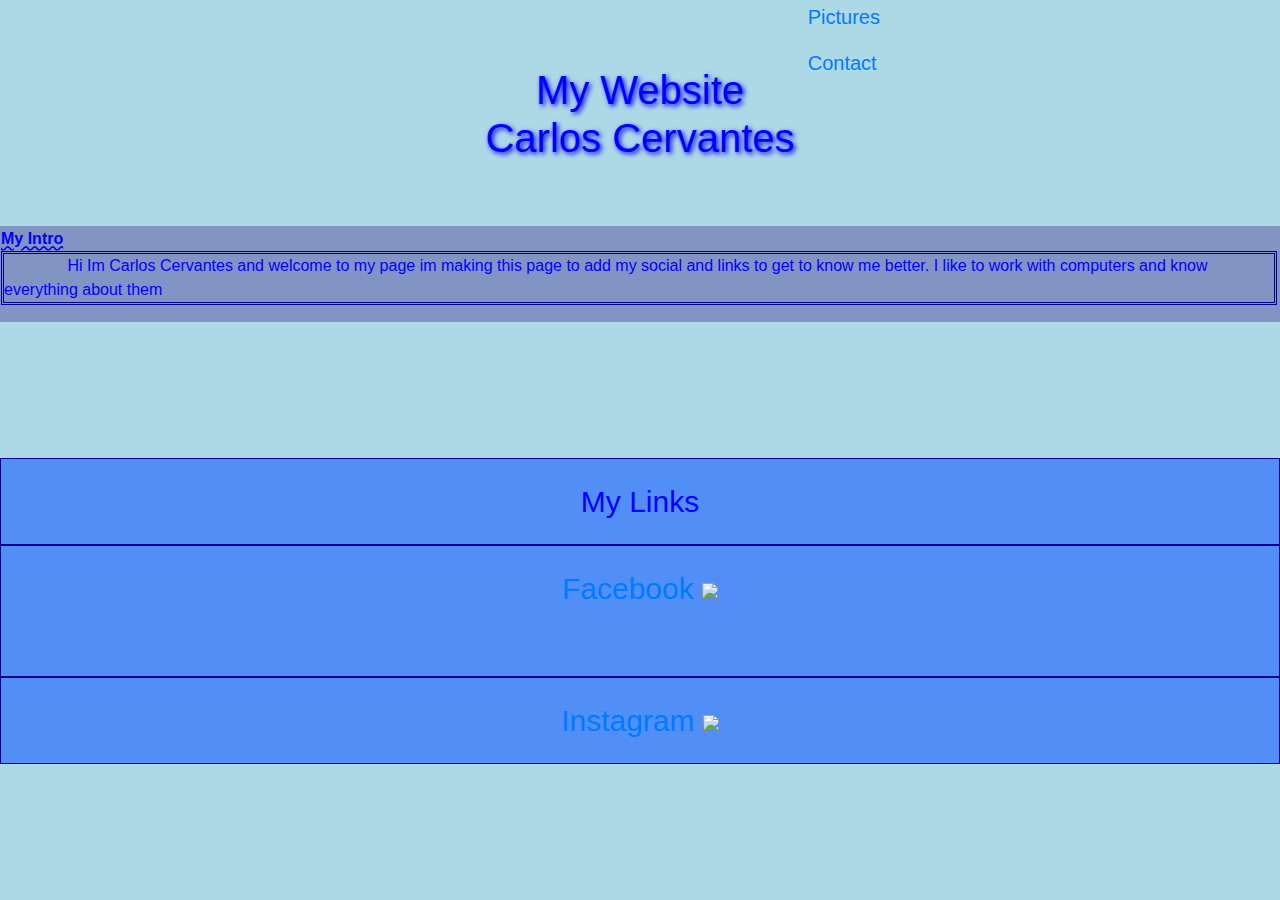
==== index.html @ a6d8a8df "Update index.html" ====
<!DOCTYPE html>
<html lang="en">
 <link href='https://fonts.googleapis.com/css?family=Aclonica' rel='stylesheet'> 
<style>
  p.double {border-style: double;}
body {
    font-family: 'Aclonica';font-size: 22px;
}
</style>
  
<head>
 <link rel="stylesheet" href="https://cdn.jsdelivr.net/npm/bootstrap@4.3.1/dist/css/bootstrap.min.css" integrity="sha384-ggOyR0iXCbMQv3Xipma34MD+dH/1fQ784/j6cY/iJTQUOhcWr7x9JvoRxT2MZw1T" crossorigin="anonymous">
    <meta charset="UTF-8">
    <meta http-equiv="X-UA-Compatible" content="IE=edge">
    <meta name="viewport" content="width=device-width, initial-scale=1.0">
    <link rel="stylesheet" href="css/index/index.css">
    


    <title>My Website</title>


</head>
<body style="background-color: lightblue;">
 
 <header class="main-header">

  
    <label for="menu-btn" class="menu-icon">
        <span class="menu-icon__line"></span>
    </label>
            <ul class="nav-links">
              <li class="nav-link">
                <a href="about.html">Abouts</a>
              </li>
              <li class="nav-link">
                <a href="pictures.html">Pictures</a>
              </li>
              <li class="nav-link">
                <a href="contact.html">Contact</a>
              </li>
            </ul>
        
    </header>
 
    <h1>
     
        <p>
           <center> My Website <br>
   
             Carlos Cervantes <br>
          </center>
           
        </p>
      <p>
        <div class="d-flex justify-content-center">
      <div class="spinner-grow text-primary" role="status">
  <span class="sr-only">Loading...</span>
    </div>
     </div>
  </p>
    </h1>
    <table style=background-color:#8294C4 "width:100%" >
        <tr>
           <td><b>My Intro</b><br>
            <p class=double>Hi Im Carlos Cervantes and welcome to my page im making this page to add my social and links to get to know me better. I like to work with computers and know everything about them </p>
           <td><div class=edward><img src="/media/edward.jpg" width= "200px"alt=""></div>
           </th>
        
        
        </table>
        <tr>
            <td>
                <h1>
                  <div class="d-flex justify-content-center">
      <div class="spinner-grow m-5 text-primary" role="status">
  <span class="sr-only">Loading...</span>
    </div>
     </div>
                 </h1>
              
              
              
            <td>
              <div class="grid-container">
                <div class="grid-item">My Links</div>
                <div class="grid-item">
                  <a href="https://www.facebook.com/Scarr117/">Facebook</a>
                <img src="facebook.jpg" width="30px"><br><br></div>
                <div class="grid-item">
                  <a href="https://www.instagram.com/c_brxxzy/">Instagram</a>
                <img src="insta.jpg" width="30px"></div>
                </div>
            </td>
            </form>
        </tr>
    
    
</body>
</html>
---- css/index/index.css ----
@font-face {
  font-family: Aclonica;
  src: url(Aclonica);
}

body {
  color:blue;
}

p {
  text-indent: 5% 
    
}
p.double {
  border-style: soild;
  border-color: darkblue;
}
h1 {
    text-shadow: 2px 2px 5px blue;
}
b {
  text-decoration-line: underline;
  text-decoration-color: blue;  
  text-decoration-style: wavy;  
}
.grid-item {
  background-color: rgba(58, 125, 250, 0.8);
  border: 1px solid darkblue;
  padding: 20px;
  font-size: 30px;
  text-align: center;
}

@keyframes myAnim {
	0%,
	100% {
		transform: translateX(0);
	}

	10%,
	30%,
	50%,
	70% {
		transform: translateX(-10px);
	}

	20%,
	40%,
	60% {
		transform: translateX(10px);
	}

	80% {
		transform: translateX(8px);
	}

	90% {
		transform: translateX(-8px);
	}
 
}

h2 {
  animation: myAnim 2s ease 0s infinite normal forwards;
  text-decoration-line: underline;
  text-decoration-color: blue;  
  text-decoration-style: wavy;
  text-shadow: 2px 2px 5px blue;
}

.main-header {
  display: flex;
  justify-content: space-between;
  align-items: center;
  height: 50px;
  width: 70vw;
  color: rgb(248, 242, 242);
  z-index: 1;
  font-size: 20px;
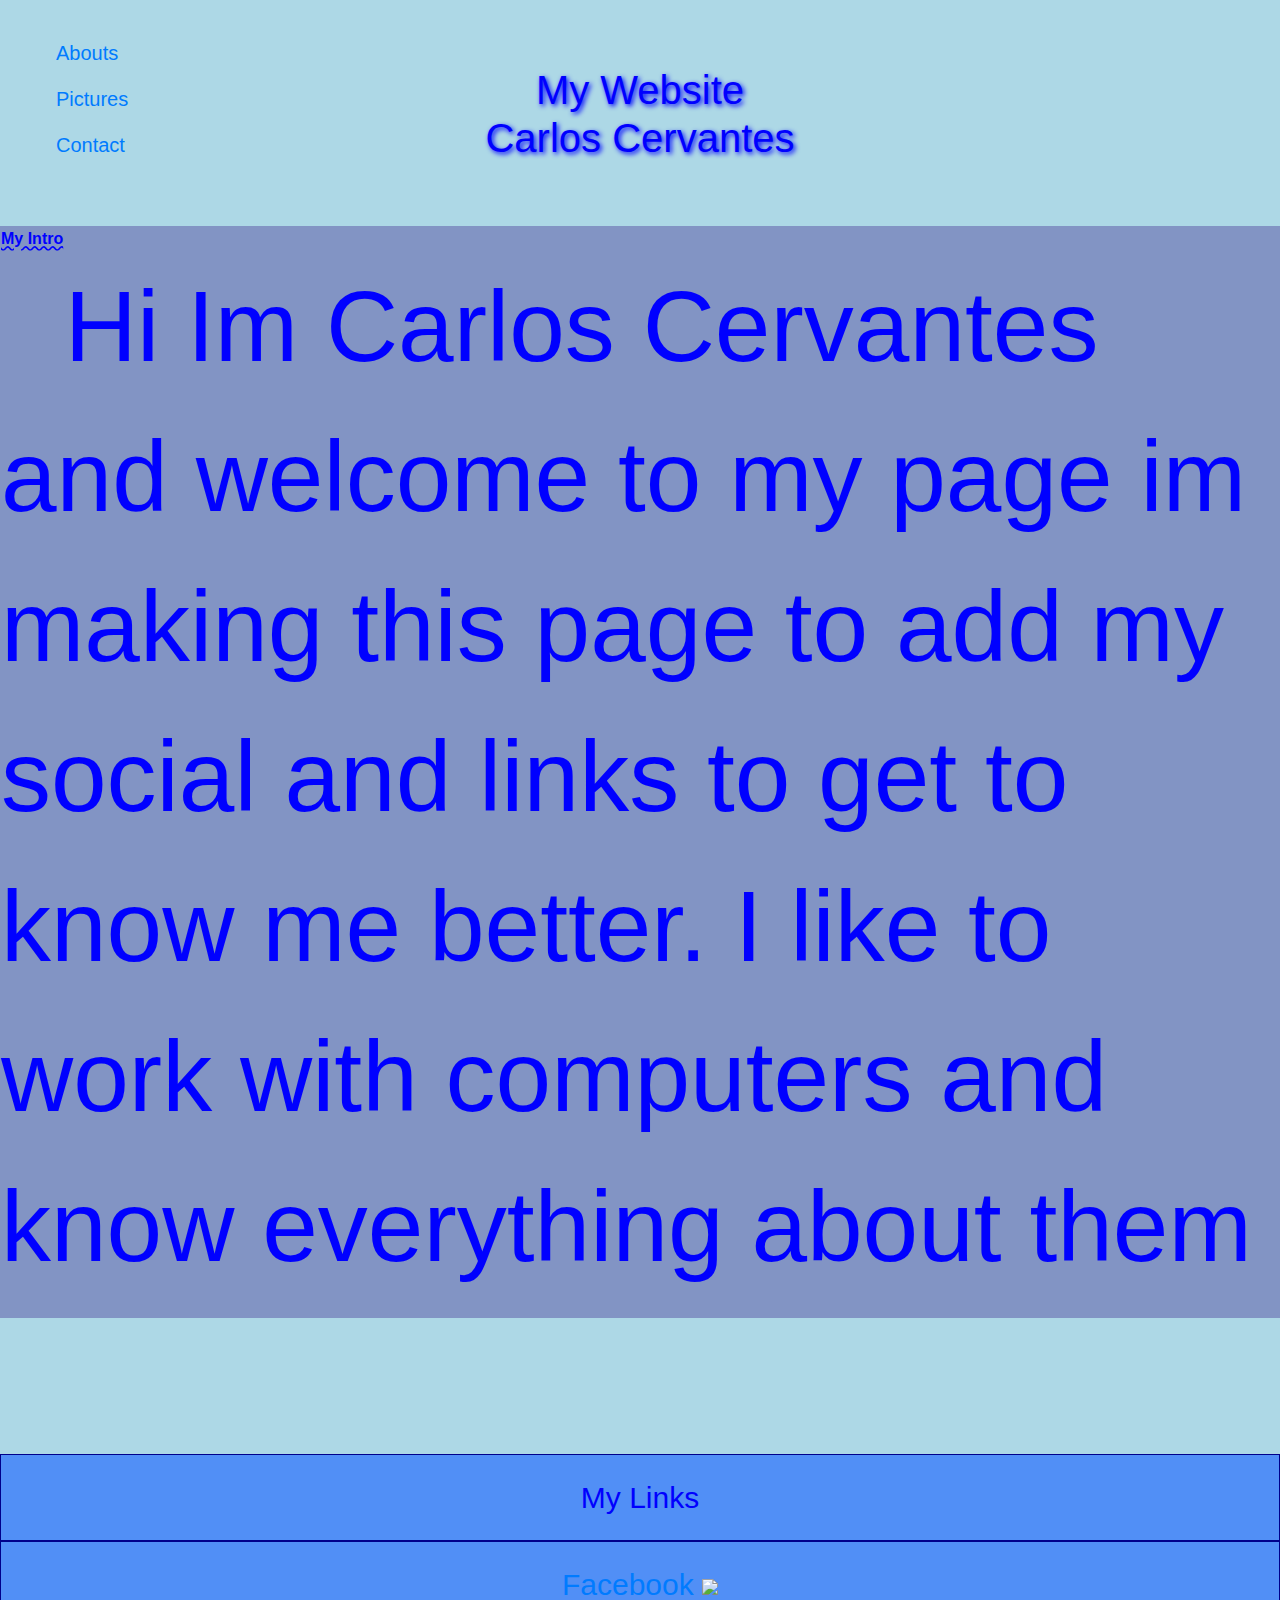
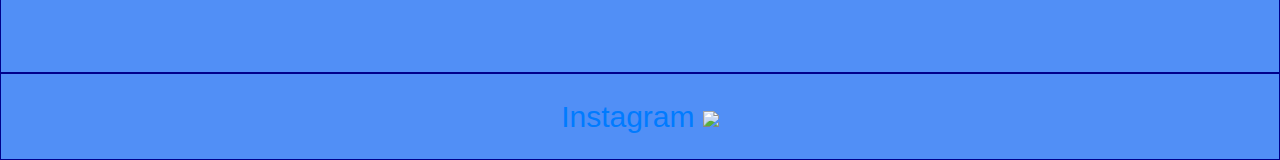
==== commit 6bdf414a: "Update index.html" ====
--- a/index.html
+++ b/index.html
@@ -63,7 +63,7 @@
     <table style=background-color:#8294C4 "width:100%" >
         <tr>
            <td><b>My Intro</b><br>
-            <p class=double>Hi Im Carlos Cervantes and welcome to my page im making this page to add my social and links to get to know me better. I like to work with computers and know everything about them </p>
+            <p style="font-size:100px;"> Hi Im Carlos Cervantes and welcome to my page im making this page to add my social and links to get to know me better. I like to work with computers and know everything about them </p>
            <td><div class=edward><img src="/media/edward.jpg" width= "200px"alt=""></div>
            </th>
         
@@ -71,13 +71,13 @@
         </table>
         <tr>
             <td>
-                <h1>
+                <h2>
                   <div class="d-flex justify-content-center">
       <div class="spinner-grow m-5 text-primary" role="status">
   <span class="sr-only">Loading...</span>
     </div>
      </div>
-                 </h1>
+                 </h2>
               
               
               
--- a/css/index/index.css
+++ b/css/index/index.css
@@ -69,8 +69,6 @@
 }
 
 .main-header {
-  display: flex;
-  justify-content: space-between;
   align-items: center;
   height: 50px;
   width: 70vw;
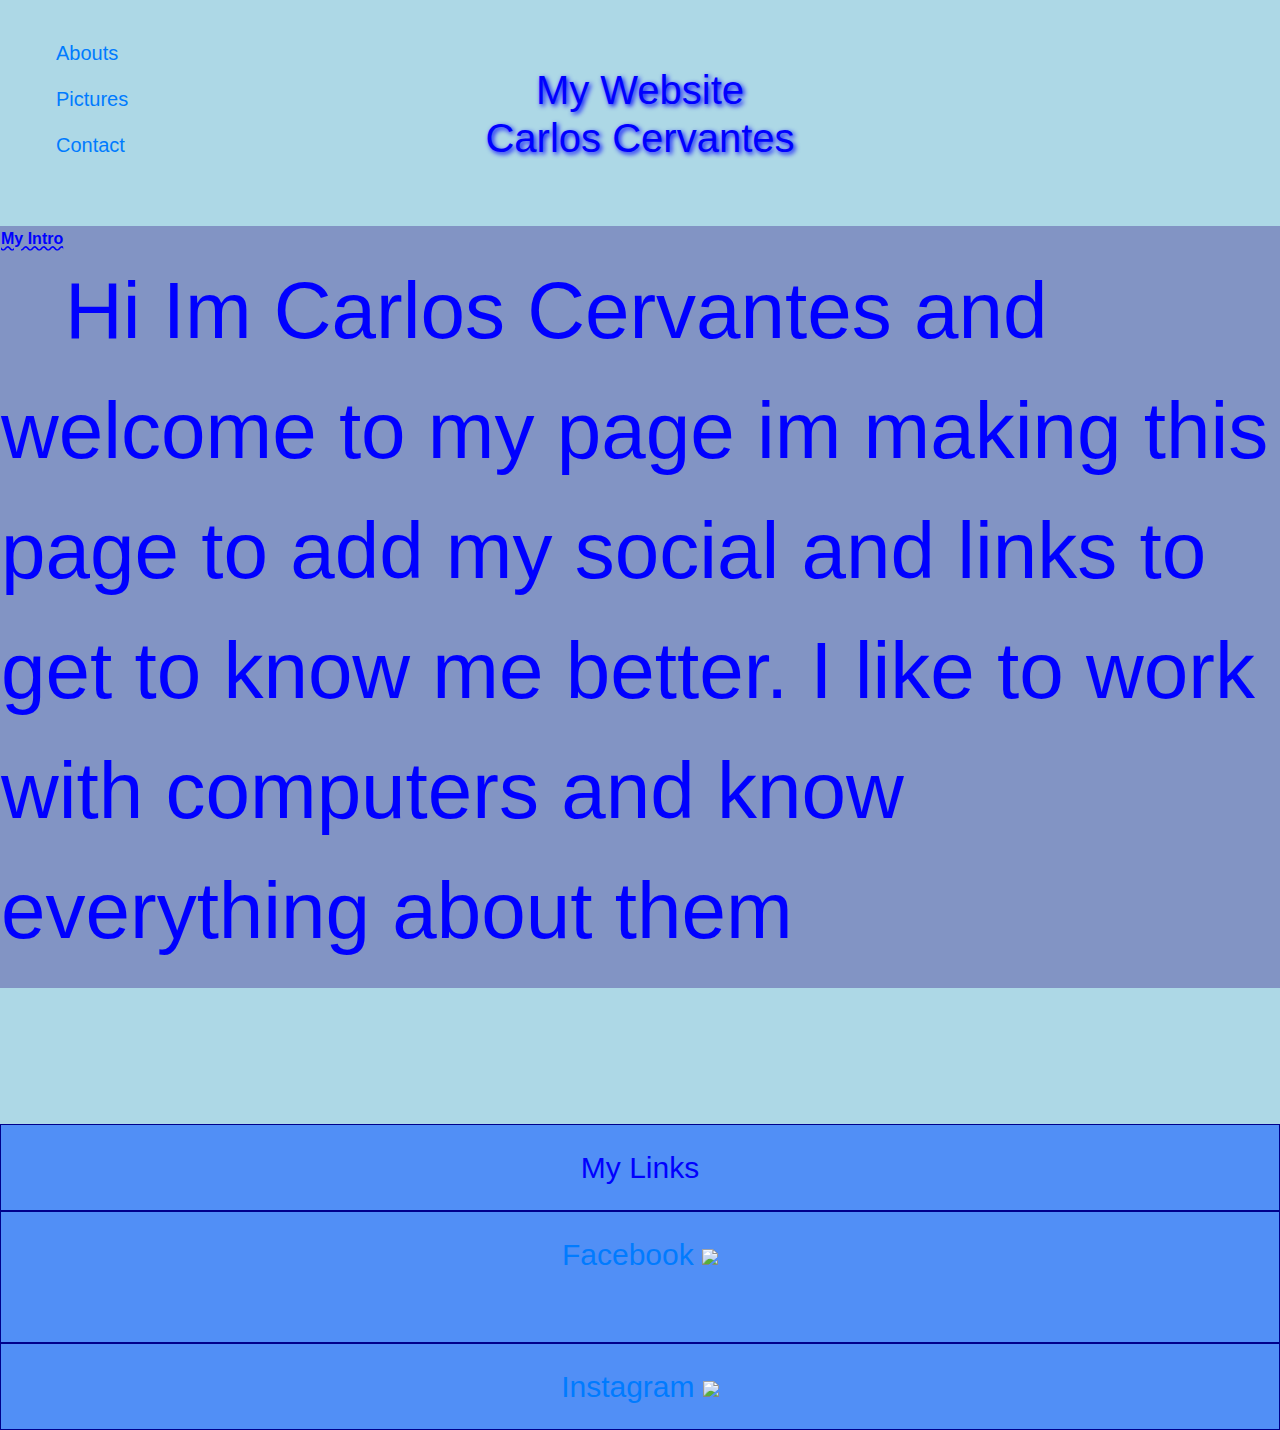
==== commit c41dc37f: "Update index.html" ====
--- a/index.html
+++ b/index.html
@@ -63,8 +63,7 @@
     <table style=background-color:#8294C4 "width:100%" >
         <tr>
            <td><b>My Intro</b><br>
-            <p style="font-size:100px;"> Hi Im Carlos Cervantes and welcome to my page im making this page to add my social and links to get to know me better. I like to work with computers and know everything about them </p>
-           <td><div class=edward><img src="/media/edward.jpg" width= "200px"alt=""></div>
+            <p style="font-size:80px;"> Hi Im Carlos Cervantes and welcome to my page im making this page to add my social and links to get to know me better. I like to work with computers and know everything about them </p>
            </th>
         
         
--- a/css/index/index.css
+++ b/css/index/index.css
@@ -69,9 +69,7 @@
 }
 
 .main-header {
-  align-items: center;
   height: 50px;
   width: 70vw;
   color: rgb(248, 242, 242);
-  z-index: 1;
   font-size: 20px;
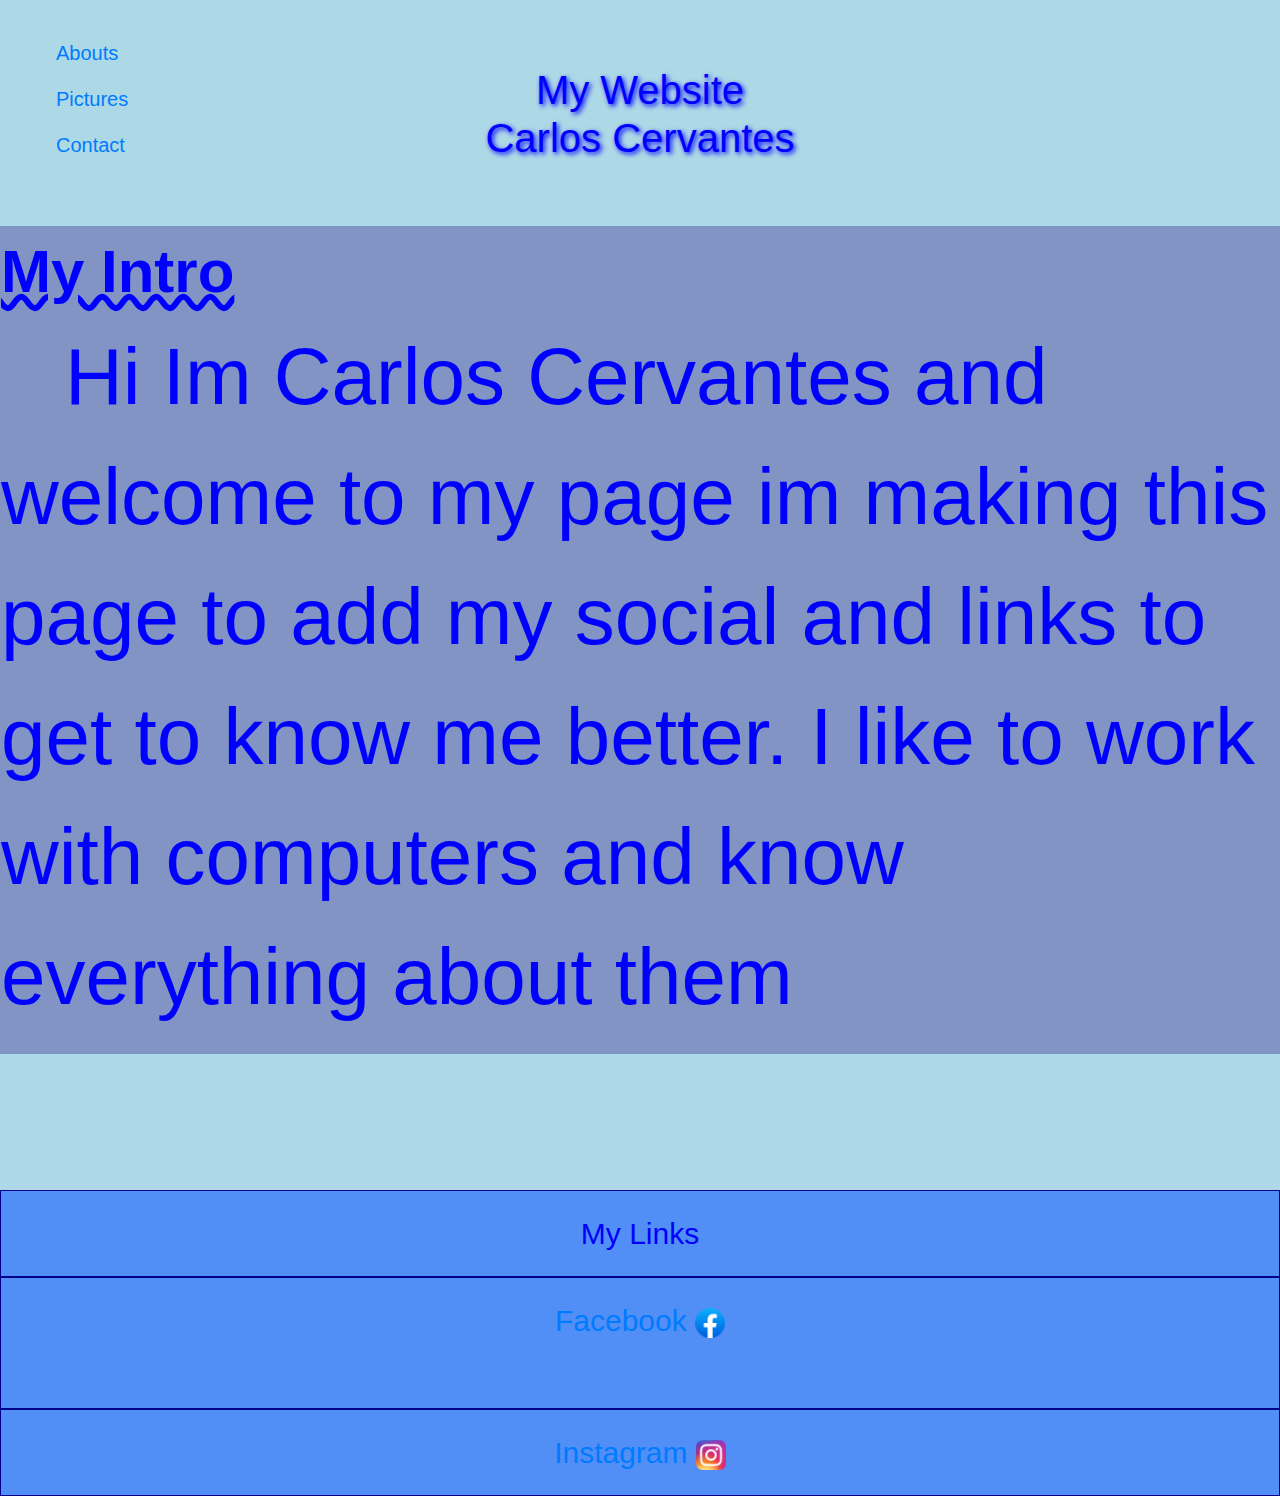
==== commit d4e1d502: "Update index.html" ====
--- a/index.html
+++ b/index.html
@@ -85,10 +85,10 @@
                 <div class="grid-item">My Links</div>
                 <div class="grid-item">
                   <a href="https://www.facebook.com/Scarr117/">Facebook</a>
-                <img src="facebook.jpg" width="30px"><br><br></div>
+                <img src="/media/facebook.jpg" width="30px"><br><br></div>
                 <div class="grid-item">
                   <a href="https://www.instagram.com/c_brxxzy/">Instagram</a>
-                <img src="insta.jpg" width="30px"></div>
+                <img src="/media/insta.jpg" width="30px"></div>
                 </div>
             </td>
             </form>
--- a/css/index/index.css
+++ b/css/index/index.css
@@ -19,6 +19,7 @@
     text-shadow: 2px 2px 5px blue;
 }
 b {
+	font-size: 60px;
   text-decoration-line: underline;
   text-decoration-color: blue;  
   text-decoration-style: wavy;  
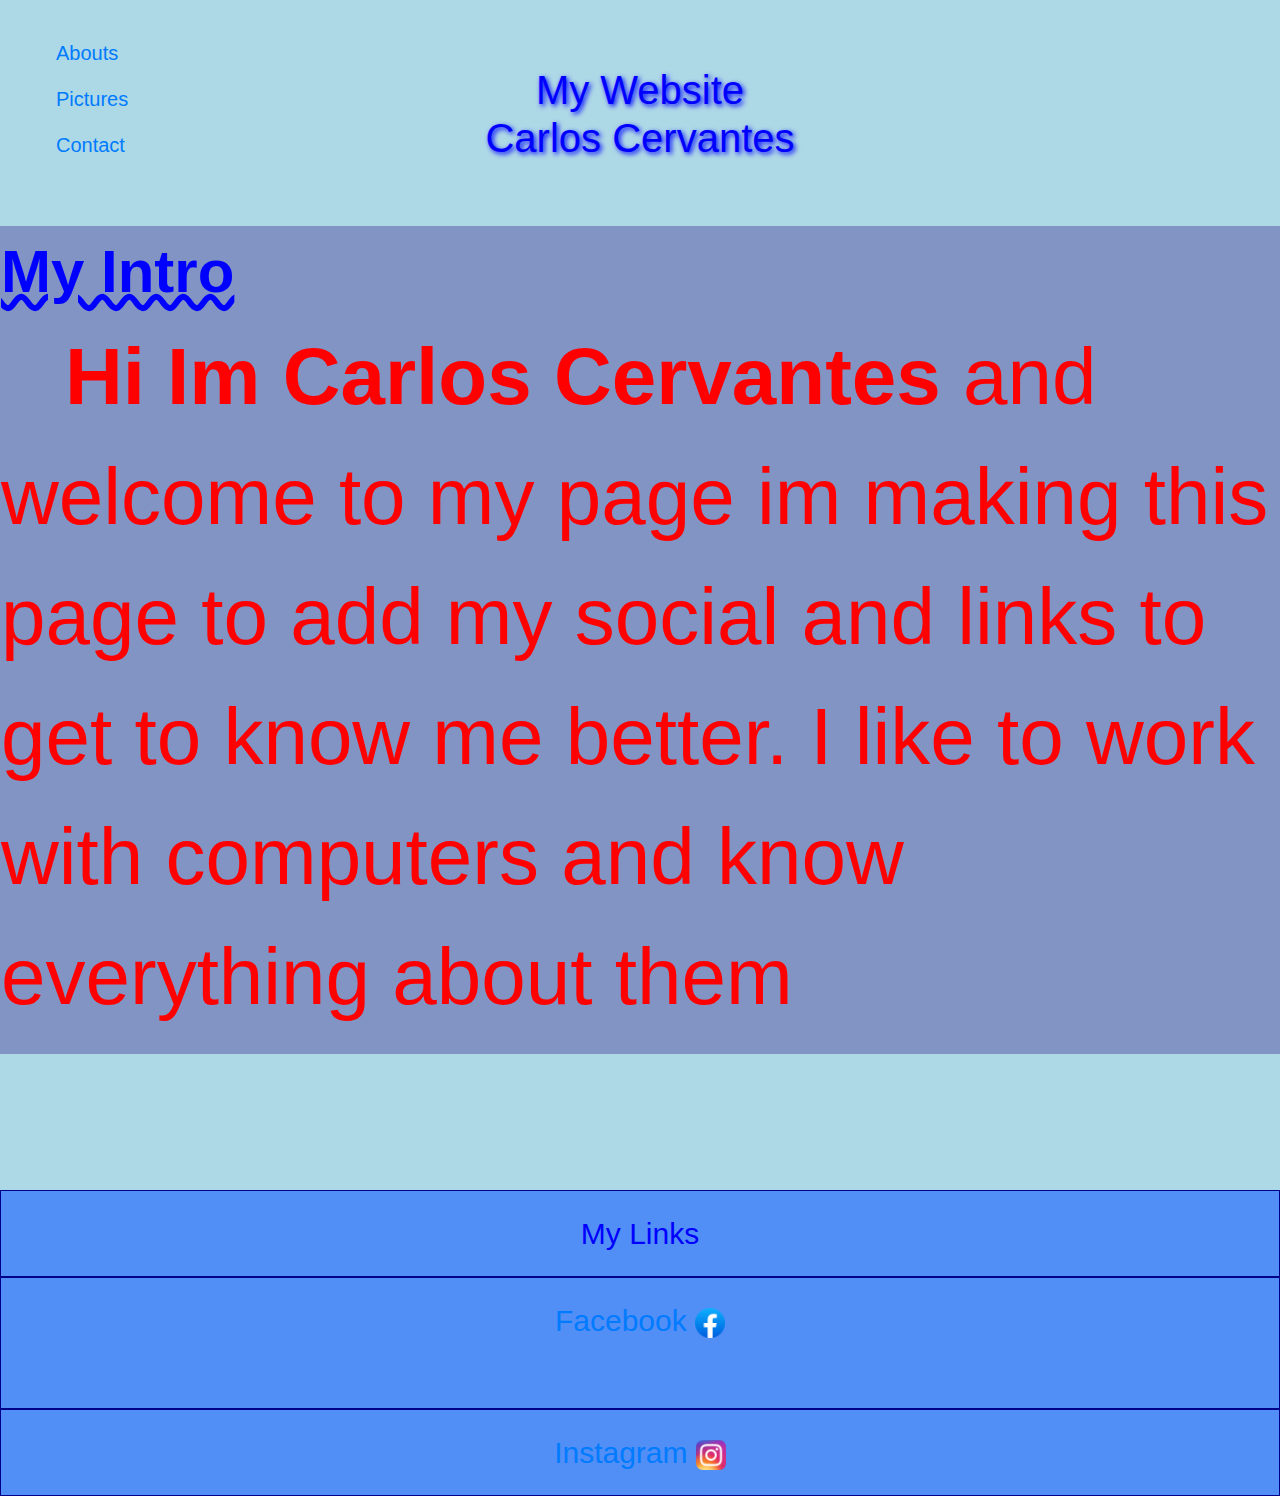
==== commit 385119e0: "Update index.html" ====
--- a/index.html
+++ b/index.html
@@ -63,7 +63,7 @@
     <table style=background-color:#8294C4 "width:100%" >
         <tr>
            <td><b>My Intro</b><br>
-            <p style="font-size:80px;"> Hi Im Carlos Cervantes and welcome to my page im making this page to add my social and links to get to know me better. I like to work with computers and know everything about them </p>
+            <p style="font-size:80px;"><span style="color:red;"> <strong>Hi Im Carlos Cervantes</strong> and welcome to my page im making this page to add my social and links to get to know me better. I like to work with computers and know everything about them </p>
            </th>
         
         
@@ -85,10 +85,10 @@
                 <div class="grid-item">My Links</div>
                 <div class="grid-item">
                   <a href="https://www.facebook.com/Scarr117/">Facebook</a>
-                <img src="/media/facebook.jpg" width="30px"><br><br></div>
+                <img src="media/facebook.jpg" width="30px"><br><br></div>
                 <div class="grid-item">
                   <a href="https://www.instagram.com/c_brxxzy/">Instagram</a>
-                <img src="/media/insta.jpg" width="30px"></div>
+                <img src="media/insta.jpg" width="30px"></div>
                 </div>
             </td>
             </form>
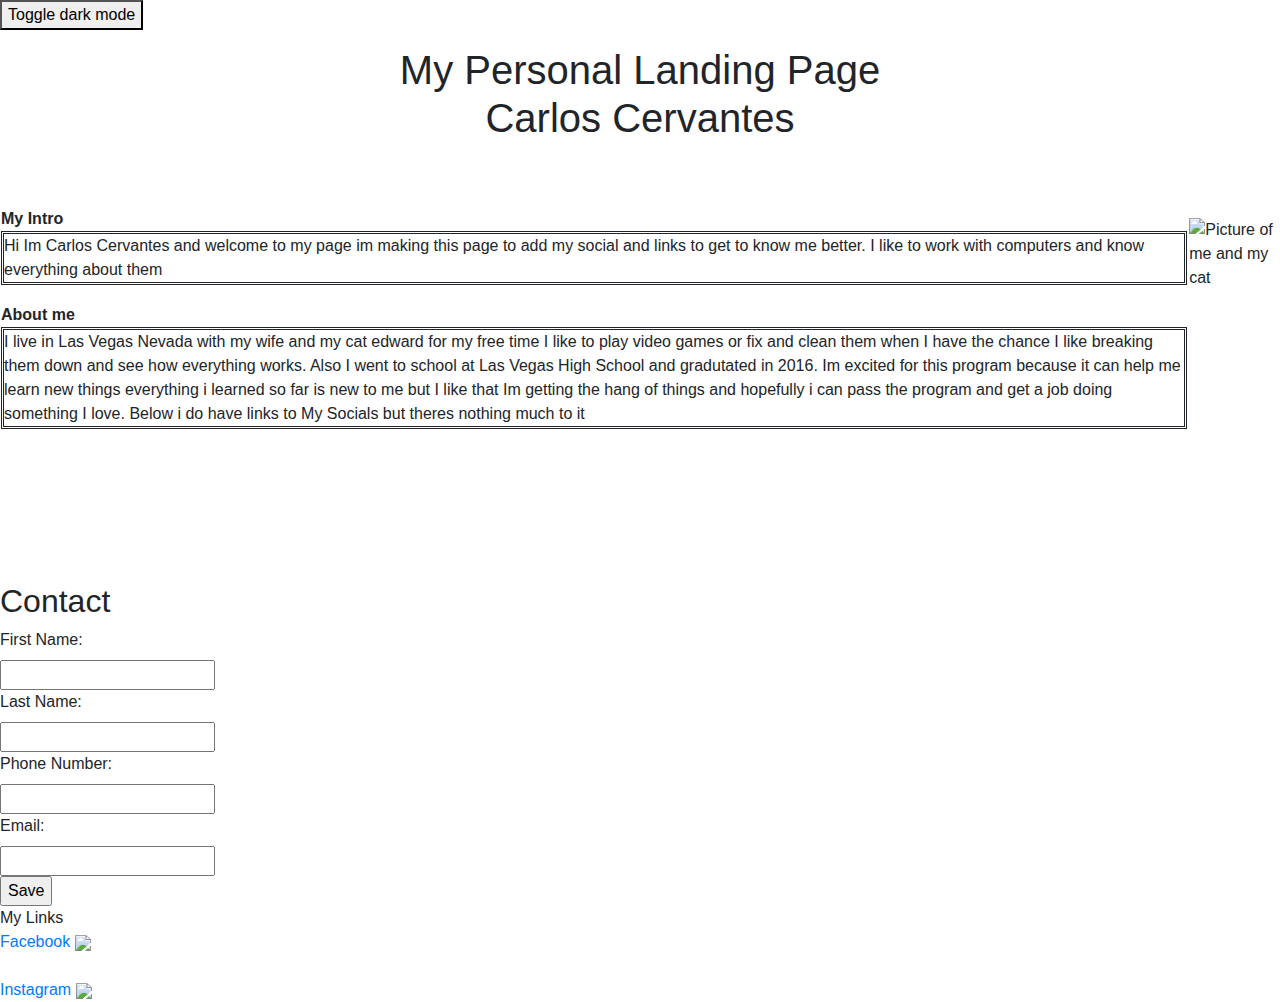
==== commit 66bd4036: "Update index.html" ====
--- a/index.html
+++ b/index.html
@@ -13,40 +13,22 @@
     <meta charset="UTF-8">
     <meta http-equiv="X-UA-Compatible" content="IE=edge">
     <meta name="viewport" content="width=device-width, initial-scale=1.0">
-    <link rel="stylesheet" href="css/index/index.css">
-    
-
-
-    <title>My Website</title>
-
-
+  
+  
+  <button onclick="myFunction()">Toggle dark mode</button>
+ 
+  
+  
+    <title>Landing Page</title>
 </head>
-<body style="background-color: lightblue;">
- 
- <header class="main-header">
-
-  
-    <label for="menu-btn" class="menu-icon">
-        <span class="menu-icon__line"></span>
-    </label>
-            <ul class="nav-links">
-              <li class="nav-link">
-                <a href="about.html">Abouts</a>
-              </li>
-              <li class="nav-link">
-                <a href="pictures.html">Pictures</a>
-              </li>
-              <li class="nav-link">
-                <a href="contact.html">Contact</a>
-              </li>
-            </ul>
-        
-    </header>
+<body style="">
  
     <h1>
+      
+      
      
         <p>
-           <center> My Website <br>
+           <center> My Personal Landing Page <br>
    
              Carlos Cervantes <br>
           </center>
@@ -60,24 +42,44 @@
      </div>
   </p>
     </h1>
-    <table style=background-color:#8294C4 "width:100%" >
+    <table style= "width:100%" >
         <tr>
            <td><b>My Intro</b><br>
-            <p style="font-size:80px;"><span style="color:red;"> <strong>Hi Im Carlos Cervantes</strong> and welcome to my page im making this page to add my social and links to get to know me better. I like to work with computers and know everything about them </p>
+            <p class=double>Hi Im Carlos Cervantes and welcome to my page im making this page to add my social and links to get to know me better. I like to work with computers and know everything about them </p>
+           <td><img src="meandedward.jpg" width= "200px"alt="Picture of me and my cat">
            </th>
-        
+        <tr>
+          <td><b>About me</b><br>
+            <p class=double>I live in Las Vegas Nevada with my wife and my cat edward for my free time I like to play video games or fix and clean them when I have the chance I like breaking them down and see how everything works. Also I went to school at Las Vegas High School and gradutated in 2016. Im excited for this program because it can help me learn new things everything i learned so far is new to me but I like that Im getting the hang of things and hopefully i can pass the program and get a job doing something I love. Below i do have links to My Socials but theres nothing much to it </p>
+        </th>
+        </tr>
         
         </table>
         <tr>
             <td>
-                <h2>
+                <h1>
                   <div class="d-flex justify-content-center">
       <div class="spinner-grow m-5 text-primary" role="status">
   <span class="sr-only">Loading...</span>
     </div>
      </div>
-                 </h2>
+        
+      
+          </h1>
+              <h2>Contact
+              </h2>
               
+                <form>
+                    <label for="fname">First Name:</label><br>
+                    <input type="text" id="fname" name="fname"><br>
+                    <label for="lname"> Last Name:</label><br>
+                    <input type="text" id="lname" name="lname"><br>
+                    <label for="number">Phone Number:</label><br>
+                    <input type="text" id="number" name="number"><br>
+                    <label for="email">Email:</label><br>
+                    <input type="text" id="email" name="email"><br>
+                    <input type="Submit" value="Save">
+                  </td>
               
               
             <td>
@@ -85,10 +87,10 @@
                 <div class="grid-item">My Links</div>
                 <div class="grid-item">
                   <a href="https://www.facebook.com/Scarr117/">Facebook</a>
-                <img src="media/facebook.jpg" width="30px"><br><br></div>
+                <img src="facebook.jpg" width="30px"><br><br></div>
                 <div class="grid-item">
                   <a href="https://www.instagram.com/c_brxxzy/">Instagram</a>
-                <img src="media/insta.jpg" width="30px"></div>
+                <img src="insta.jpg" width="30px"></div>
                 </div>
             </td>
             </form>
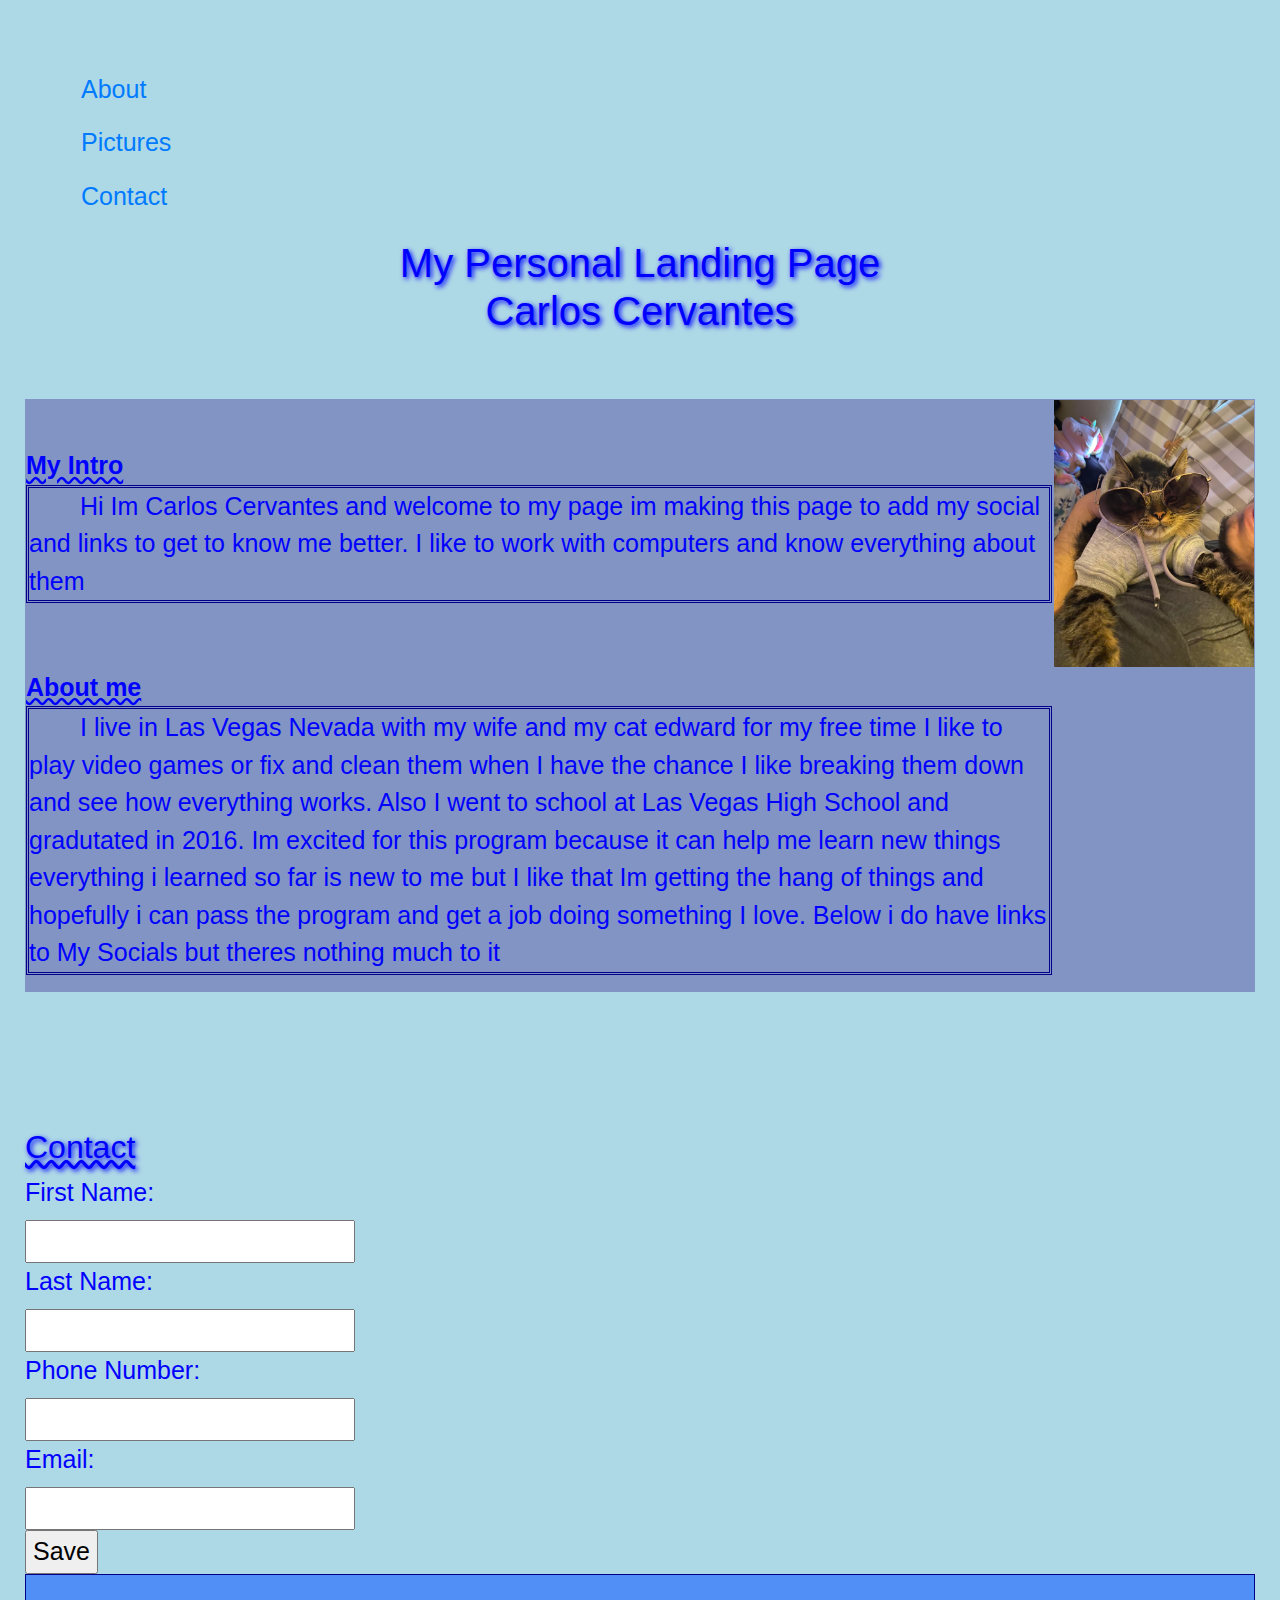
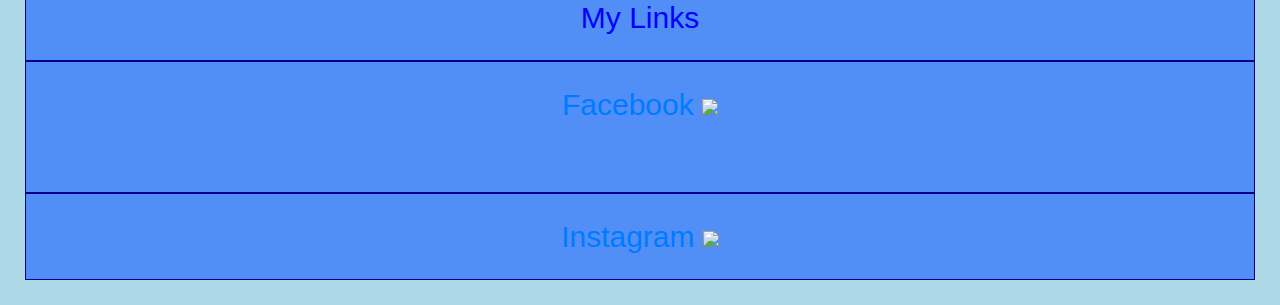
==== commit 6eccbf2f: "Update index.html" ====
--- a/index.html
+++ b/index.html
@@ -13,19 +13,31 @@
     <meta charset="UTF-8">
     <meta http-equiv="X-UA-Compatible" content="IE=edge">
     <meta name="viewport" content="width=device-width, initial-scale=1.0">
-  
-  
-  <button onclick="myFunction()">Toggle dark mode</button>
- 
-  
-  
+    <link rel="stylesheet" href="css/index/index.css">
+
     <title>Landing Page</title>
+
+
+    
+    <label for="menu-btn" class="menu-icon">
+        <span class="menu-icon__line"></span>
+    </label>
+            <ul class="nav-links">
+              <li class="nav-link">
+                <a href="about.html">About</a>
+              </li>
+              <li class="nav-link">
+                <a href="pictures.html">Pictures</a>
+              </li>
+              <li class="nav-link">
+                <a href="contact.html">Contact</a>
+              </li>
+            </ul>
+
 </head>
-<body style="">
+<body style="background-color: lightblue;">
  
     <h1>
-      
-      
      
         <p>
            <center> My Personal Landing Page <br>
@@ -42,11 +54,11 @@
      </div>
   </p>
     </h1>
-    <table style= "width:100%" >
+    <table style=background-color:#8294C4 "width:100%" >
         <tr>
            <td><b>My Intro</b><br>
             <p class=double>Hi Im Carlos Cervantes and welcome to my page im making this page to add my social and links to get to know me better. I like to work with computers and know everything about them </p>
-           <td><img src="meandedward.jpg" width= "200px"alt="Picture of me and my cat">
+           <td><img src="media/edward.jpg" width= "200px"alt="Picture of me and my cat">
            </th>
         <tr>
           <td><b>About me</b><br>
--- a/css/index/index.css
+++ b/css/index/index.css
@@ -0,0 +1,78 @@
+@font-face {
+  font-family: Aclonica;
+  src: url(Aclonica);
+}
+
+  body {
+  padding: 25px;
+  background-color: blue;
+  color: blue;
+  font-size: 25px;
+}
+
+.dark-mode {
+  background-color: black;
+  color: white;
+}
+
+p {
+  text-indent: 5% 
+    
+}
+p.double {
+  border-style: soild;
+  border-color: darkblue;
+}
+h1 {
+    text-shadow: 2px 2px 5px blue;
+}
+b {
+  text-decoration-line: underline;
+  text-decoration-color: blue;  
+  text-decoration-style: wavy;  
+}
+.grid-item {
+  background-color: rgba(58, 125, 250, 0.8);
+  border: 1px solid darkblue;
+  padding: 20px;
+  font-size: 30px;
+  text-align: center;
+}
+
+@keyframes myAnim {
+	0%,
+	100% {
+		transform: translateX(0);
+	}
+
+	10%,
+	30%,
+	50%,
+	70% {
+		transform: translateX(-10px);
+	}
+
+	20%,
+	40%,
+	60% {
+		transform: translateX(10px);
+	}
+
+	80% {
+		transform: translateX(8px);
+	}
+
+	90% {
+		transform: translateX(-8px);
+	}
+ 
+}
+
+h2 {
+  animation: myAnim 2s ease 0s infinite normal forwards;
+  text-decoration-line: underline;
+  text-decoration-color: blue;  
+  text-decoration-style: wavy;
+  text-shadow: 2px 2px 5px blue;
+}
+
